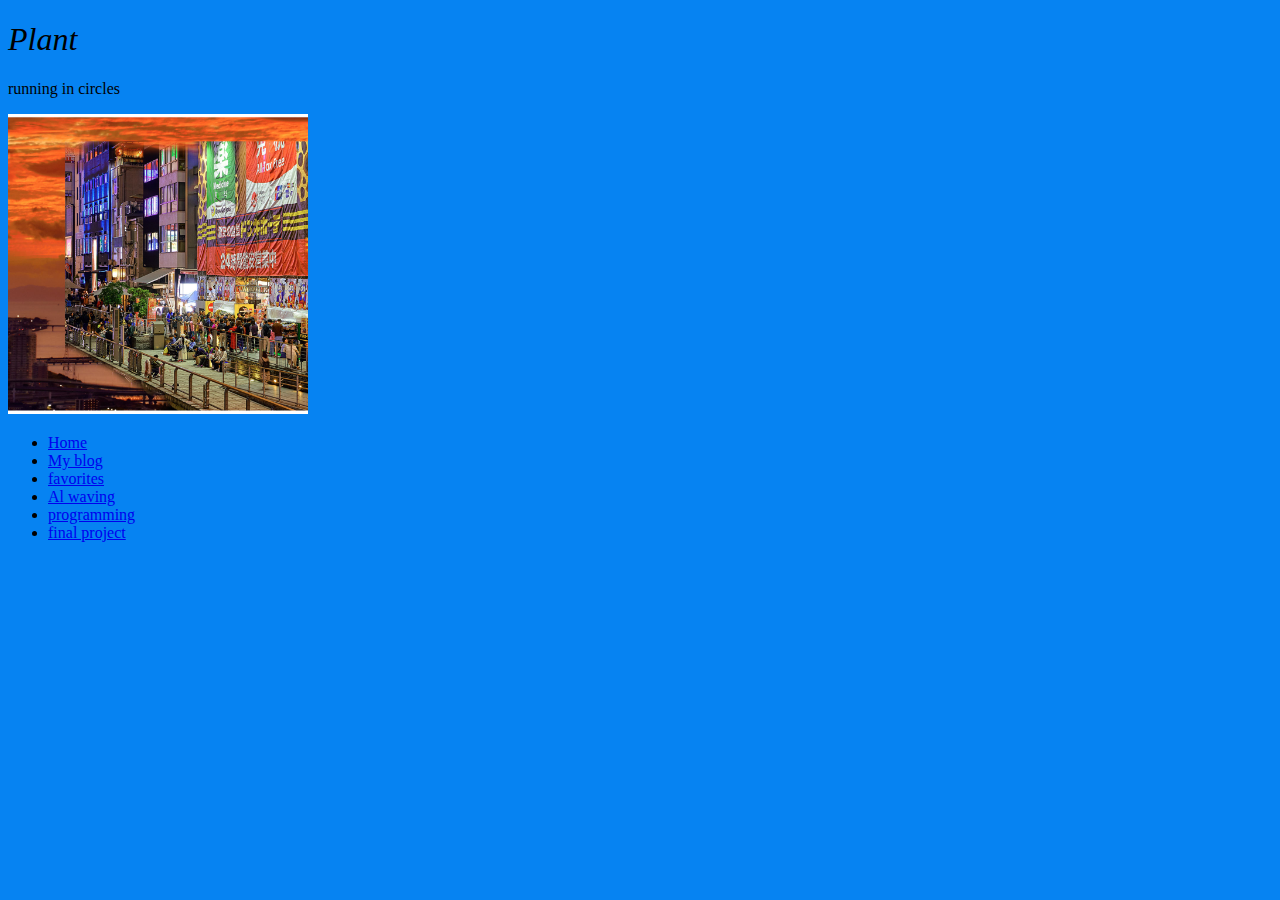
==== index.html @ b3b338ad "Add files via upload" ====
<!DOCTYPE html>
<html>
<head>
	<meta charset="utf-8">
	<meta name="viewport" content="width=device-width, initial-scale=1">
	<title>Home Page</title>
	<link rel="stylesheet" type="text/css" href="style.css">
</head>
<body>
 <h1> Plant</h1>
 <p>running in circles</p>
 <img src="images/picture.jpg" alt="plant running around" width="300px"> 
</br>
 
  <ul>
  	<li><a href="index.html">Home</a></li>
  	<li><a href="character.html">My blog</a></li>
  	<li><a href="music.html">favorites</a></li>
  	<li><a href="waving.html">Al waving</a></li>
  	<li><a href="programming.html">programming</a></li>
  	<li><a href="final.html">final project</a></li>
  </ul>
</body>
</html>
---- style.css ----
body{
	background-color:#0683f2;
}
H1{font-style: oblique;}
P{font-style: normal;}
H1{font-weight: normal;}
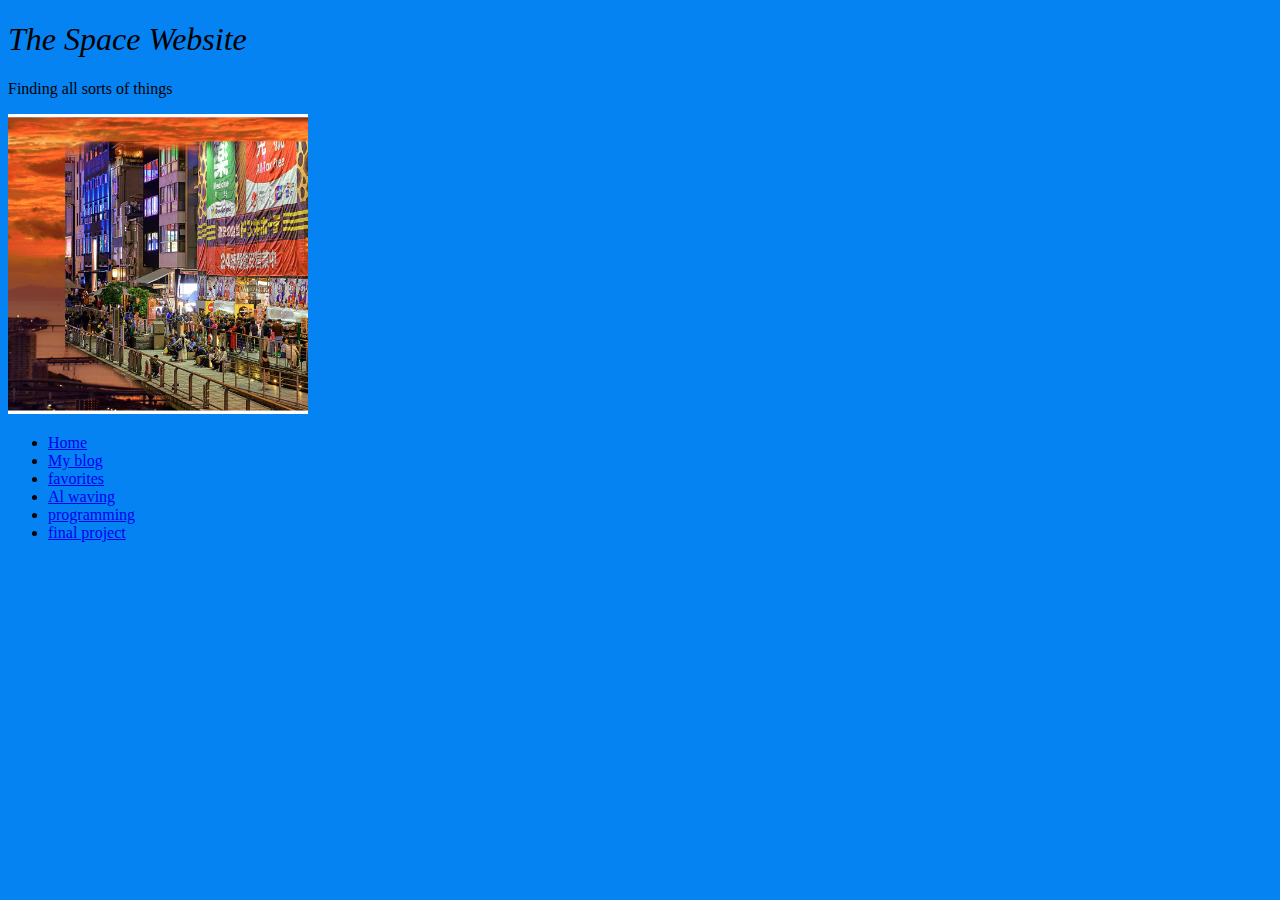
==== commit b0a54169: "Update index.html" ====
--- a/index.html
+++ b/index.html
@@ -7,8 +7,8 @@
 	<link rel="stylesheet" type="text/css" href="style.css">
 </head>
 <body>
- <h1> Plant</h1>
- <p>running in circles</p>
+ <h1> The Space Website</h1>
+ <p>Finding all sorts of things</p>
  <img src="images/picture.jpg" alt="plant running around" width="300px"> 
 </br>
  
@@ -21,4 +21,4 @@
   	<li><a href="final.html">final project</a></li>
   </ul>
 </body>
-</html>+</html>
